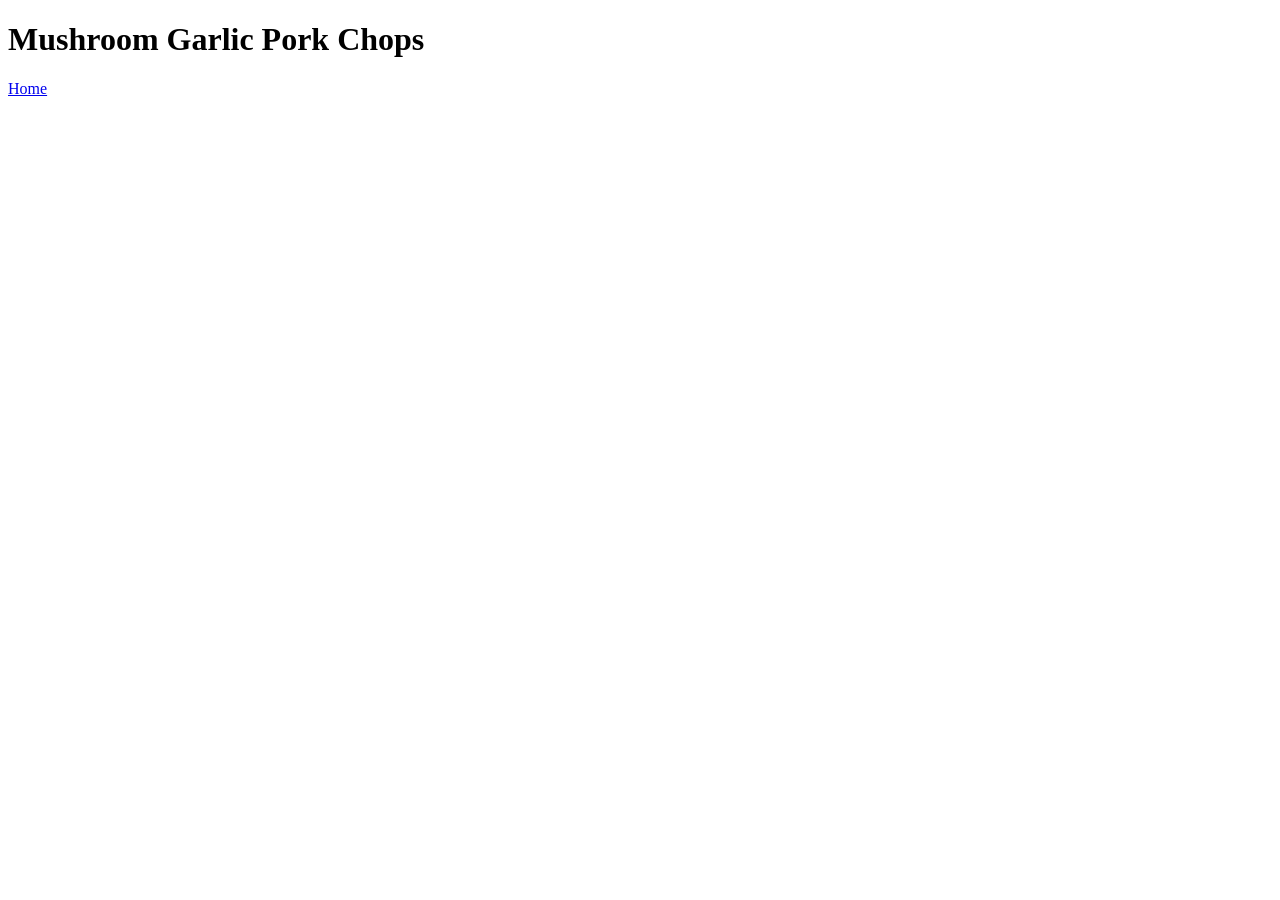
==== recipes/mushroomgarlic.html @ 05709071 "Create links on both home page and first recipe Allow for easier navigation between first recipe and" ====
<!DOCTYPE html>
<html lang="en">
<head>
    <meta charset="UTF-8">
    <meta name="viewport" content="width=device-width, initial-scale=1.0">
    <title>Mushroom Garlic Pork Chops</title>
</head>

<body>
    <h1>Mushroom Garlic Pork Chops</h1>
    <!--Create a link back to the home page for easier navigation-->
    <a href="../index.html" target="_blank" rel="noreferrer">Home</a>
</body>

</html>
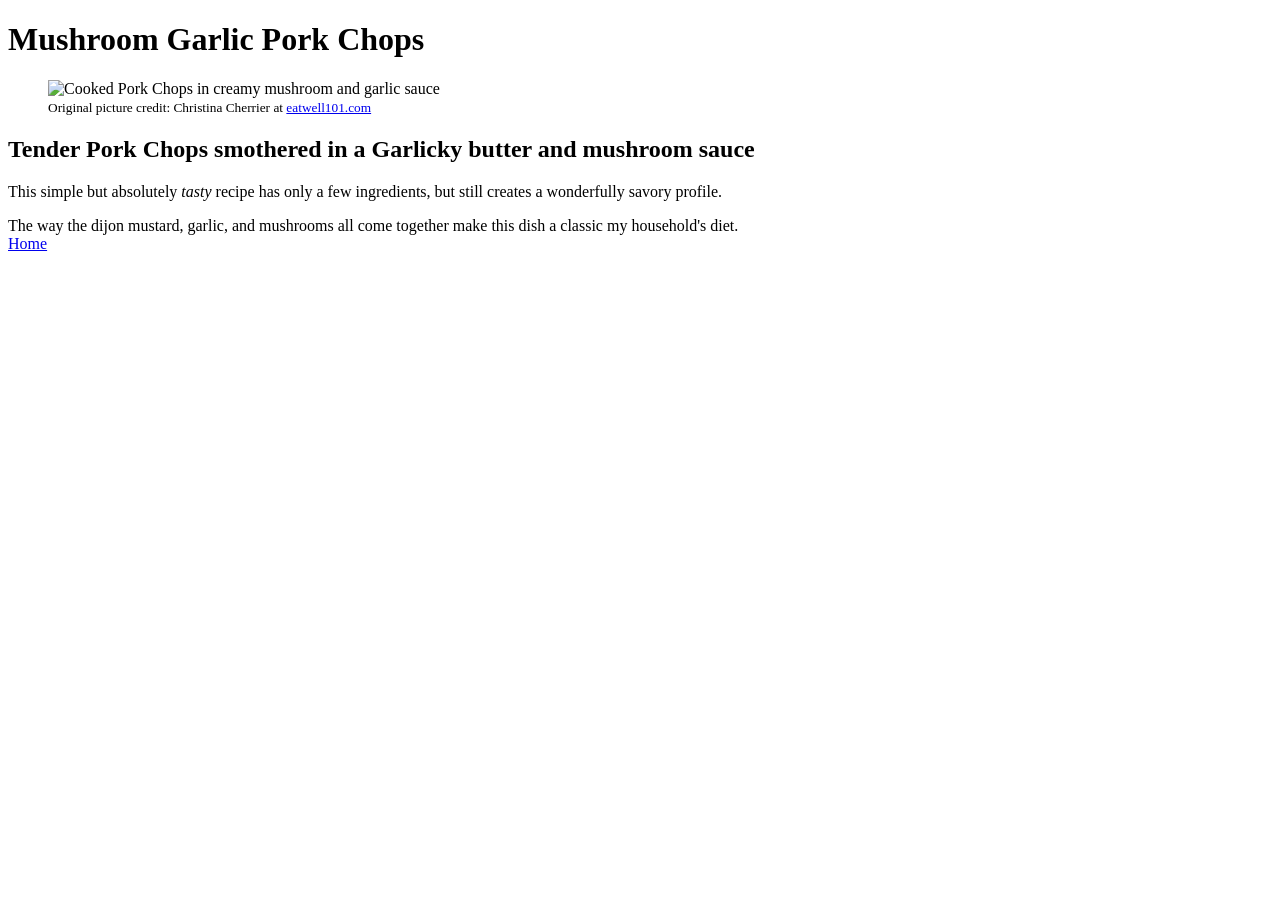
==== commit 3b643f15: "Add image with credit and description The image adds color to the page along with a brief descriptio" ====
--- a/recipes/mushroomgarlic.html
+++ b/recipes/mushroomgarlic.html
@@ -8,7 +8,34 @@
 
 <body>
     <h1>Mushroom Garlic Pork Chops</h1>
-    <!--Create a link back to the home page for easier navigation-->
+    
+
+    <!--Provide an image along with credit to the original owner-->
+<figure>
+<img src="https://www.eatwell101.com/wp-content/uploads/2019/02/Garlic-Pork-Chops-i
+n-Creamy-Mushroom-Sauce-Recipe.jpg" alt="Cooked Pork Chops in creamy mushroom and garlic
+sauce" height="150"/>
+
+<figcaption> <small>
+    Original picture credit: Christina Cherrier at
+    <a href="https://www.eatwell101.com/garlic-pork-chops-in-creamy-mushroom-sauce" 
+    target="_blank" rel="noreferrer">eatwell101.com</a>
+</small>
+</figcaption>
+</figure>
+
+<!--Provide header underneath picture along with description of the recipe -->
+<h2>Tender Pork Chops smothered in a Garlicky butter and mushroom sauce </h2>
+    <p>This simple but absolutely <em>tasty</em> recipe has only a few ingredients, but still
+    creates a wonderfully savory profile. </p> 
+    <p> </p>The way the dijon mustard, garlic, and mushrooms all come together make this dish 
+    a classic my household's diet.
+
+   
+
+
+<br>
+<!--Create a link back to the home page for easier navigation-->
     <a href="../index.html" target="_blank" rel="noreferrer">Home</a>
 </body>
 
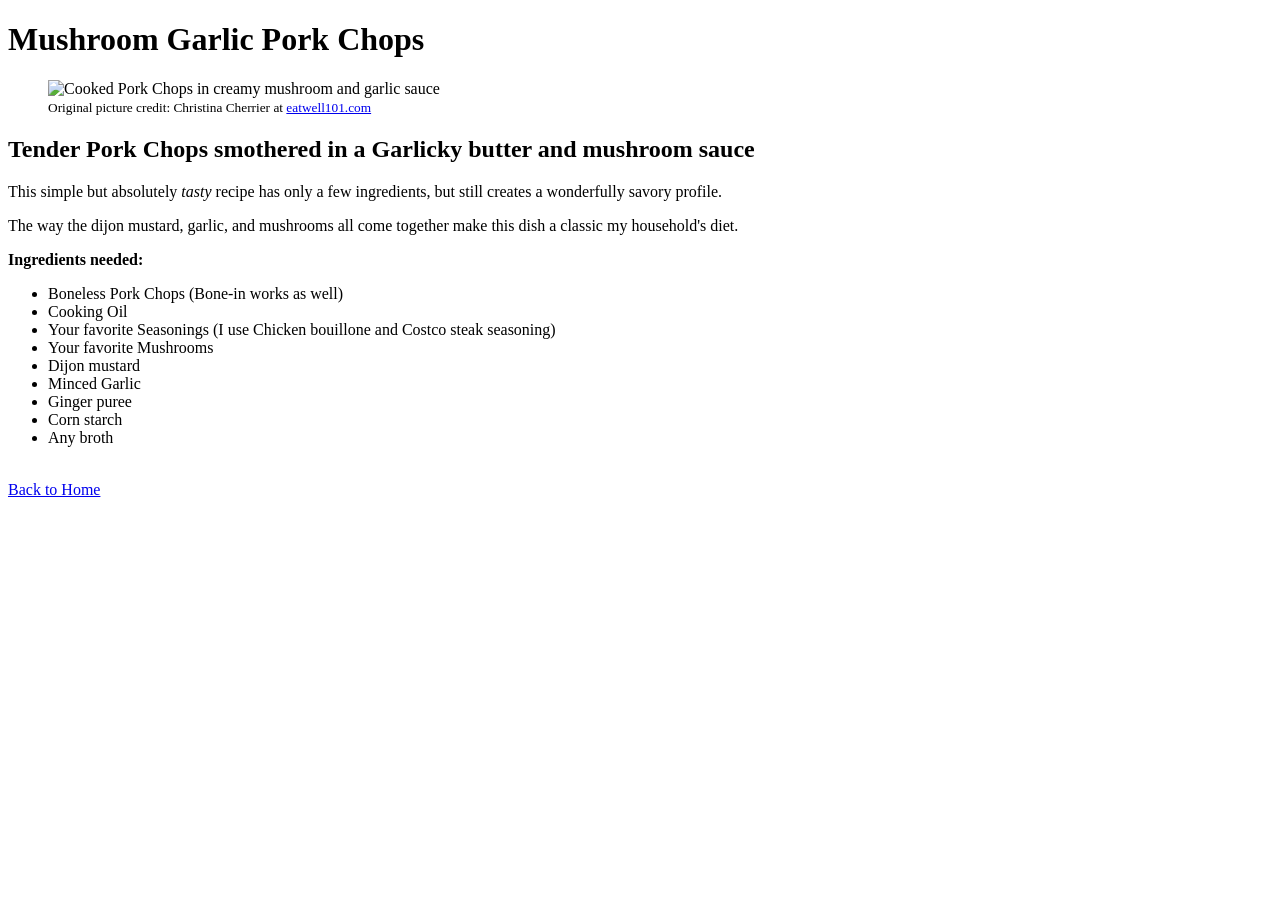
==== commit b609f243: "Display ingredients in an unordered list Ingredients are needed to be displayed in an unordered list" ====
--- a/recipes/mushroomgarlic.html
+++ b/recipes/mushroomgarlic.html
@@ -31,12 +31,27 @@
     <p> </p>The way the dijon mustard, garlic, and mushrooms all come together make this dish 
     a classic my household's diet.
 
+    <p><strong>Ingredients needed: </p></strong>
+
+    <ul>
+        <li>Boneless Pork Chops (Bone-in works as well) </li>
+        <li>Cooking Oil</li>
+        <li>Your favorite Seasonings (I use Chicken bouillone and Costco steak seasoning)</li>
+        <li>Your favorite Mushrooms</li>
+        <li>Dijon mustard</li>
+        <li>Minced Garlic</li>
+        <li>Ginger puree</li>
+        <li>Corn starch</li>
+        <li>Any broth</li>
+
+    </ul>
+
    
 
 
 <br>
 <!--Create a link back to the home page for easier navigation-->
-    <a href="../index.html" target="_blank" rel="noreferrer">Home</a>
+    <a href="../index.html" target="_blank" rel="noreferrer">Back to Home</a>
 </body>
 
 </html>
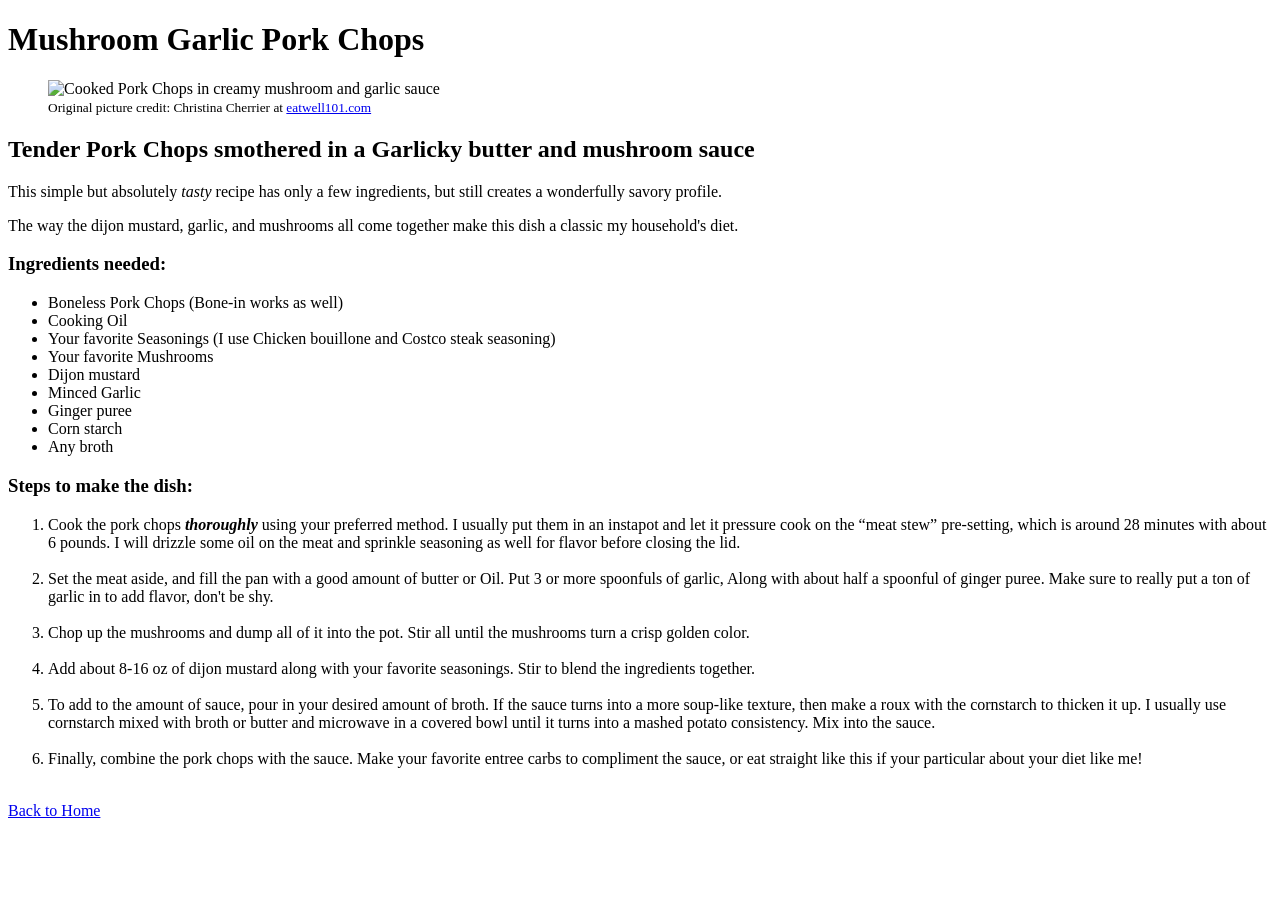
==== commit c265112e: "Provide steps to finish 1st recipe page added steps in ordered list to to show how to make the 1st r" ====
--- a/recipes/mushroomgarlic.html
+++ b/recipes/mushroomgarlic.html
@@ -14,7 +14,7 @@
 <figure>
 <img src="https://www.eatwell101.com/wp-content/uploads/2019/02/Garlic-Pork-Chops-i
 n-Creamy-Mushroom-Sauce-Recipe.jpg" alt="Cooked Pork Chops in creamy mushroom and garlic
-sauce" height="150"/>
+sauce" height="175"/>
 
 <figcaption> <small>
     Original picture credit: Christina Cherrier at
@@ -31,7 +31,7 @@
     <p> </p>The way the dijon mustard, garlic, and mushrooms all come together make this dish 
     a classic my household's diet.
 
-    <p><strong>Ingredients needed: </p></strong>
+    <h3>Ingredients needed: </h3>
 
     <ul>
         <li>Boneless Pork Chops (Bone-in works as well) </li>
@@ -46,12 +46,47 @@
 
     </ul>
 
+    <h3>Steps to make the dish: </h3>
+
+        <ol>
+            <li>Cook the pork chops <em><strong>thoroughly</em></strong> using your preferred method.
+            I usually put them in an instapot and let it pressure cook on the 
+            &ldquo;meat stew&rdquo; pre-setting, which is around 28 minutes with 
+            about 6 pounds. I will drizzle some oil on the meat and sprinkle seasoning 
+            as well for flavor before closing the lid. 
+        </li><br>
+
+            <li>Set the meat aside, and fill the pan with a good amount of butter or Oil.
+                Put 3 or more spoonfuls of garlic, Along with about half a spoonful of ginger puree.
+                Make sure to really put a ton of garlic in to add flavor, don't be shy.
+            </li><br>
+            
+            <li>Chop up the mushrooms and dump all of it into the pot. Stir all until the mushrooms turn
+                a crisp golden color.
+            </li><br>
+
+            <li>Add about 8-16 oz of dijon mustard along with your favorite seasonings. Stir to
+                blend the ingredients together.
+            </li><br>
+
+            <li>To add to the amount of sauce, pour in your desired amount of broth. If the sauce 
+                turns into a more soup-like texture, then make a roux with the cornstarch to thicken it up.
+                I usually use cornstarch mixed with broth or butter and microwave in a covered bowl until
+                it turns into a mashed potato consistency. Mix into the sauce.
+            </li><br>
+
+            <li>Finally, combine the pork chops with the sauce. Make your favorite entree carbs to 
+                compliment the sauce, or eat straight like this if your particular about your diet like me!
+            </li>
+
+        </ol>
+
    
 
 
 <br>
 <!--Create a link back to the home page for easier navigation-->
-    <a href="../index.html" target="_blank" rel="noreferrer">Back to Home</a>
+    <a href="../index.html" target="_blank" rel="noreferrer"><large>Back to Home</large></a>
 </body>
 
 </html>
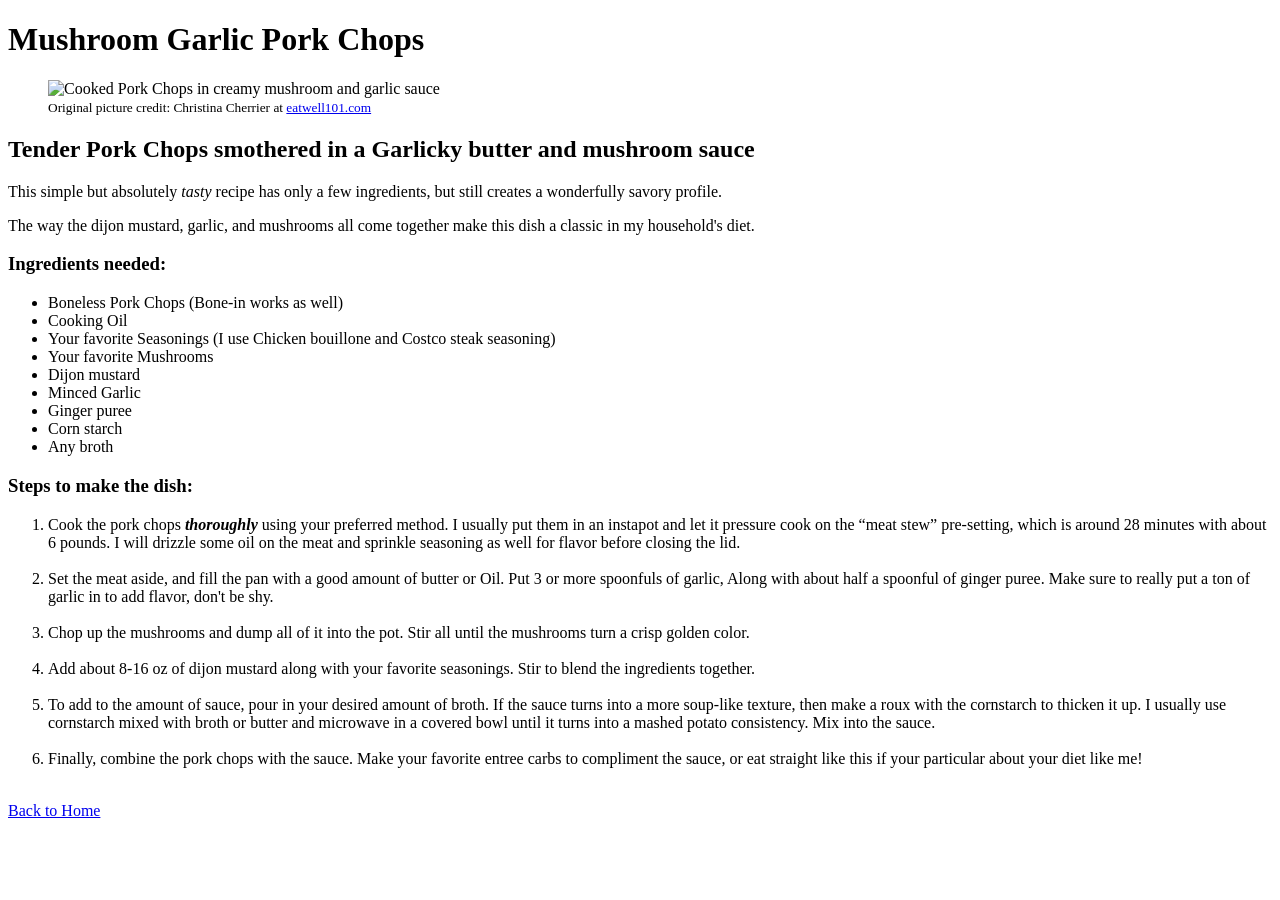
==== commit c3a52a86: "Make two other recipes and add links to home page To add 2 other recipes, I used the same template f" ====
--- a/recipes/mushroomgarlic.html
+++ b/recipes/mushroomgarlic.html
@@ -29,7 +29,7 @@
     <p>This simple but absolutely <em>tasty</em> recipe has only a few ingredients, but still
     creates a wonderfully savory profile. </p> 
     <p> </p>The way the dijon mustard, garlic, and mushrooms all come together make this dish 
-    a classic my household's diet.
+    a classic in my household's diet.
 
     <h3>Ingredients needed: </h3>
 
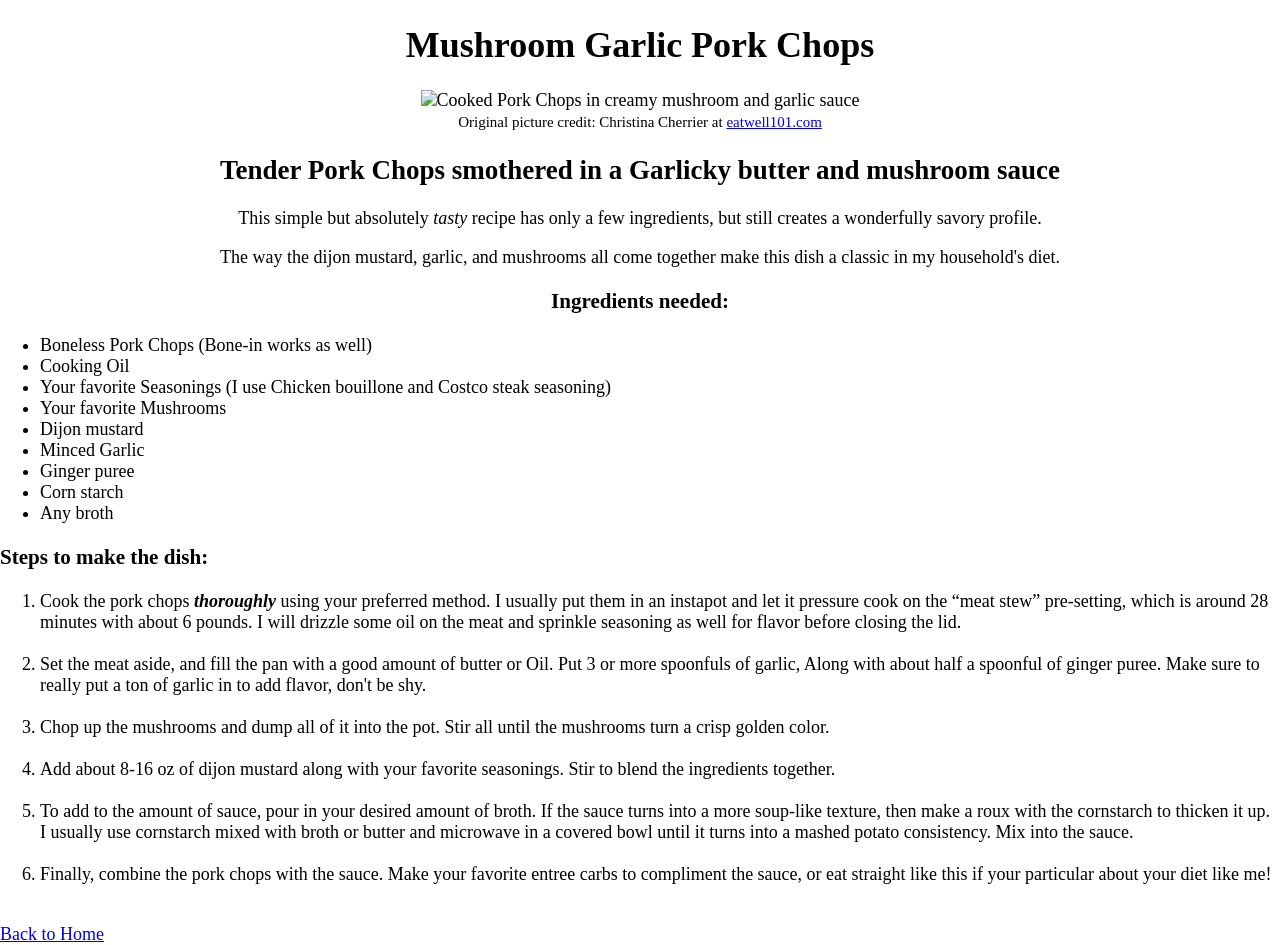
==== commit 1f82cf05: "Center title and description in mushroom html The top half of the mushroom html recipe page needed t" ====
--- a/recipes/mushroomgarlic.html
+++ b/recipes/mushroomgarlic.html
@@ -4,14 +4,16 @@
     <meta charset="UTF-8">
     <meta name="viewport" content="width=device-width, initial-scale=1.0">
     <title>Mushroom Garlic Pork Chops</title>
-</head>
+    <link rel="stylesheet" href="../style.css"> 
+
+ </head>
 
 <body>
-    <h1>Mushroom Garlic Pork Chops</h1>
+    <h1 class="title">Mushroom Garlic Pork Chops</h1>
     
 
     <!--Provide an image along with credit to the original owner-->
-<figure>
+<figure class="centered-figure">
 <img src="https://www.eatwell101.com/wp-content/uploads/2019/02/Garlic-Pork-Chops-i
 n-Creamy-Mushroom-Sauce-Recipe.jpg" alt="Cooked Pork Chops in creamy mushroom and garlic
 sauce" height="175"/>
@@ -25,15 +27,15 @@
 </figure>
 
 <!--Provide header underneath picture along with description of the recipe -->
-<h2>Tender Pork Chops smothered in a Garlicky butter and mushroom sauce </h2>
-    <p>This simple but absolutely <em>tasty</em> recipe has only a few ingredients, but still
+<h2 class="title">Tender Pork Chops smothered in a Garlicky butter and mushroom sauce </h2>
+    <p class="title">This simple but absolutely <em>tasty</em> recipe has only a few ingredients, but still
     creates a wonderfully savory profile. </p> 
-    <p> </p>The way the dijon mustard, garlic, and mushrooms all come together make this dish 
-    a classic in my household's diet.
+    <p class="title">The way the dijon mustard, garlic, and mushrooms all come together make this dish 
+    a classic in my household's diet.</p>
 
-    <h3>Ingredients needed: </h3>
+    <h3 class="title">Ingredients needed: </h3>
 
-    <ul>
+    <ul class="centered">
         <li>Boneless Pork Chops (Bone-in works as well) </li>
         <li>Cooking Oil</li>
         <li>Your favorite Seasonings (I use Chicken bouillone and Costco steak seasoning)</li>
--- a/style.css
+++ b/style.css
@@ -0,0 +1,75 @@
+html{  
+    box-sizing: border-box;/*create border box sizing for all elements*/
+
+}
+
+*,
+*::after,
+*::before {
+    box-sizing: inherit;
+}
+
+body{   /*create universal rules for all elements*/
+    font-family: 'Times New Roman', 'Verdana', serif;
+    font-size: 18px;
+    background: rgb(255, 255, 255);
+    margin: 0;
+    padding: 0;
+        
+}  
+
+.odin-home{ /*create slightly darker container box */
+    padding-bottom: 5px;
+    margin-top: -10px; /*align header closer to the top of the page */
+    background: rgba(128, 128, 128, 0.094);
+    
+}
+
+.title, /*used in both the home page and recipe pages */
+.sub-title
+.centered {
+    text-align: center;
+}
+
+
+.sub-title{
+    padding-bottom: 20px;
+    font-size: 18px;
+}
+
+.highlight{         /* style for highlighting and underlining */
+    background-color: #ffff00;
+    text-decoration: underline;
+}
+
+.links-list {
+    list-style: none; /*put the child items of 'ul' into a horizontal line using flex */
+    display: flex;
+    justify-content: center; /*center child items in the center */
+    font-weight: bold;
+    gap: 20px;
+    
+}
+
+
+.links-list a{  /*create clickable box where link is at with color */
+    background-color: rgba(255, 0, 93, 0.423);
+    padding: 1em 2em;
+}
+
+.links-list a:hover{ /*create pseudo-class selector to style link when user
+    hovers */
+    background-color: rgba(105, 12, 12, 0.618);
+    color: wheat;
+}
+
+/*center images mainly used on recipe pages */
+.centered-figure{
+    text-align: center;
+
+}
+
+.centered-figure img{ /* for image responsiveness */
+    max-width: 100%;
+}
+
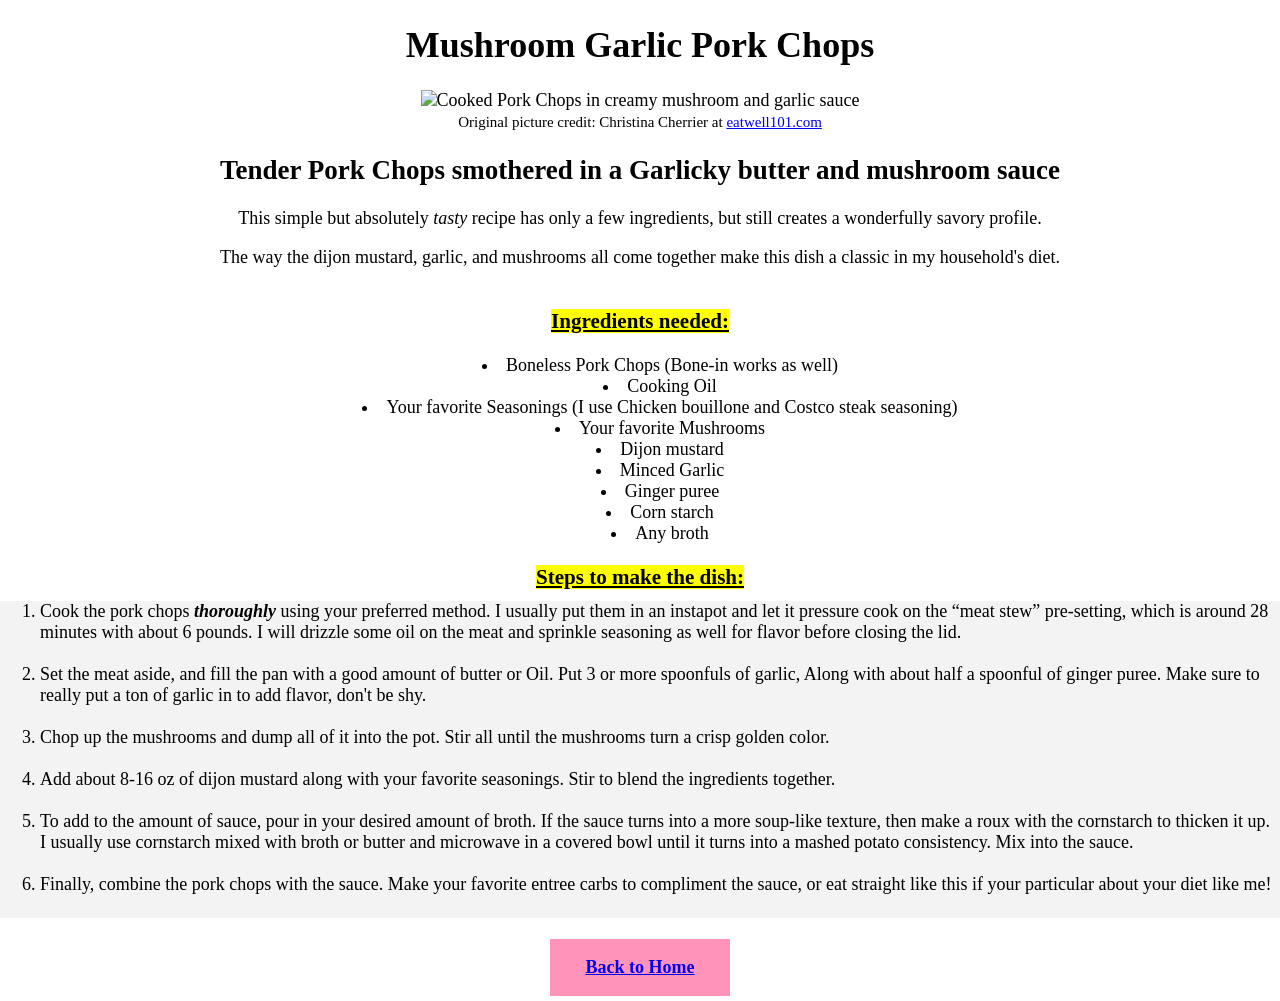
==== commit 6edc129f: "Add styling to bottom half of mushroom html page A few specific classes were made to center elements" ====
--- a/recipes/mushroomgarlic.html
+++ b/recipes/mushroomgarlic.html
@@ -9,11 +9,11 @@
  </head>
 
 <body>
-    <h1 class="title">Mushroom Garlic Pork Chops</h1>
+    <h1 class="centered">Mushroom Garlic Pork Chops</h1>
     
 
     <!--Provide an image along with credit to the original owner-->
-<figure class="centered-figure">
+<figure class="centered">
 <img src="https://www.eatwell101.com/wp-content/uploads/2019/02/Garlic-Pork-Chops-i
 n-Creamy-Mushroom-Sauce-Recipe.jpg" alt="Cooked Pork Chops in creamy mushroom and garlic
 sauce" height="175"/>
@@ -27,15 +27,15 @@
 </figure>
 
 <!--Provide header underneath picture along with description of the recipe -->
-<h2 class="title">Tender Pork Chops smothered in a Garlicky butter and mushroom sauce </h2>
-    <p class="title">This simple but absolutely <em>tasty</em> recipe has only a few ingredients, but still
+<h2 class="centered">Tender Pork Chops smothered in a Garlicky butter and mushroom sauce </h2>
+    <p class="centered">This simple but absolutely <em>tasty</em> recipe has only a few ingredients, but still
     creates a wonderfully savory profile. </p> 
-    <p class="title">The way the dijon mustard, garlic, and mushrooms all come together make this dish 
+    <p class="sub-title">The way the dijon mustard, garlic, and mushrooms all come together make this dish 
     a classic in my household's diet.</p>
 
-    <h3 class="title">Ingredients needed: </h3>
+    <h3 class="centered"><span class="highlight">Ingredients needed:</span> </h3>
 
-    <ul class="centered">
+    <ul class="ingredients-list">
         <li>Boneless Pork Chops (Bone-in works as well) </li>
         <li>Cooking Oil</li>
         <li>Your favorite Seasonings (I use Chicken bouillone and Costco steak seasoning)</li>
@@ -48,8 +48,8 @@
 
     </ul>
 
-    <h3>Steps to make the dish: </h3>
-
+    <h3 class="centered"><span class="highlight">Steps to make the dish:</span> </h3>
+    <div class="odin-home"> <!--Create lighter background for contrast to make steps easier to read-->
         <ol>
             <li>Cook the pork chops <em><strong>thoroughly</em></strong> using your preferred method.
             I usually put them in an instapot and let it pressure cook on the 
@@ -82,13 +82,18 @@
             </li>
 
         </ol>
-
+    </div>
    
 
 
 <br>
-<!--Create a link back to the home page for easier navigation-->
-    <a href="../index.html" target="_blank" rel="noreferrer"><large>Back to Home</large></a>
+<!--Create background box with link back to home page for easier navigation-->
+
+<div class="links-list"> 
+    <a href="../index.html" target="_blank" rel="noreferrer" ><large>Back to Home</large></a>
+
+</div>
+
 </body>
 
 </html>
--- a/style.css
+++ b/style.css
@@ -18,6 +18,8 @@
         
 }  
 
+/*Following rules are mainly for home page and some apply to the recipe pages as well */
+
 .odin-home{ /*create slightly darker container box */
     padding-bottom: 5px;
     margin-top: -10px; /*align header closer to the top of the page */
@@ -25,9 +27,10 @@
     
 }
 
-.title, /*used in both the home page and recipe pages */
-.sub-title
-.centered {
+/*used in both the home page and recipe pages */
+.sub-title,
+.centered,
+.ingredients-list {
     text-align: center;
 }
 
@@ -52,24 +55,28 @@
 }
 
 
-.links-list a{  /*create clickable box where link is at with color */
+.links-list a{  /*create clickable box where link is at with color on home page */
     background-color: rgba(255, 0, 93, 0.423);
     padding: 1em 2em;
+    margin-bottom: 5px;
 }
 
 .links-list a:hover{ /*create pseudo-class selector to style link when user
-    hovers */
+    hovers on home page */
     background-color: rgba(105, 12, 12, 0.618);
     color: wheat;
 }
 
-/*center images mainly used on recipe pages */
-.centered-figure{
-    text-align: center;
+
+
+/*Following rules mainly apply to the recipe pages */
+
+.centered img{ /* For image responsiveness mainly on recipe pages */
+    max-width: 100%;
+}
+
+.ingredients-list{
+    list-style-position: inside;
 
 }
 
-.centered-figure img{ /* for image responsiveness */
-    max-width: 100%;
-}
-
